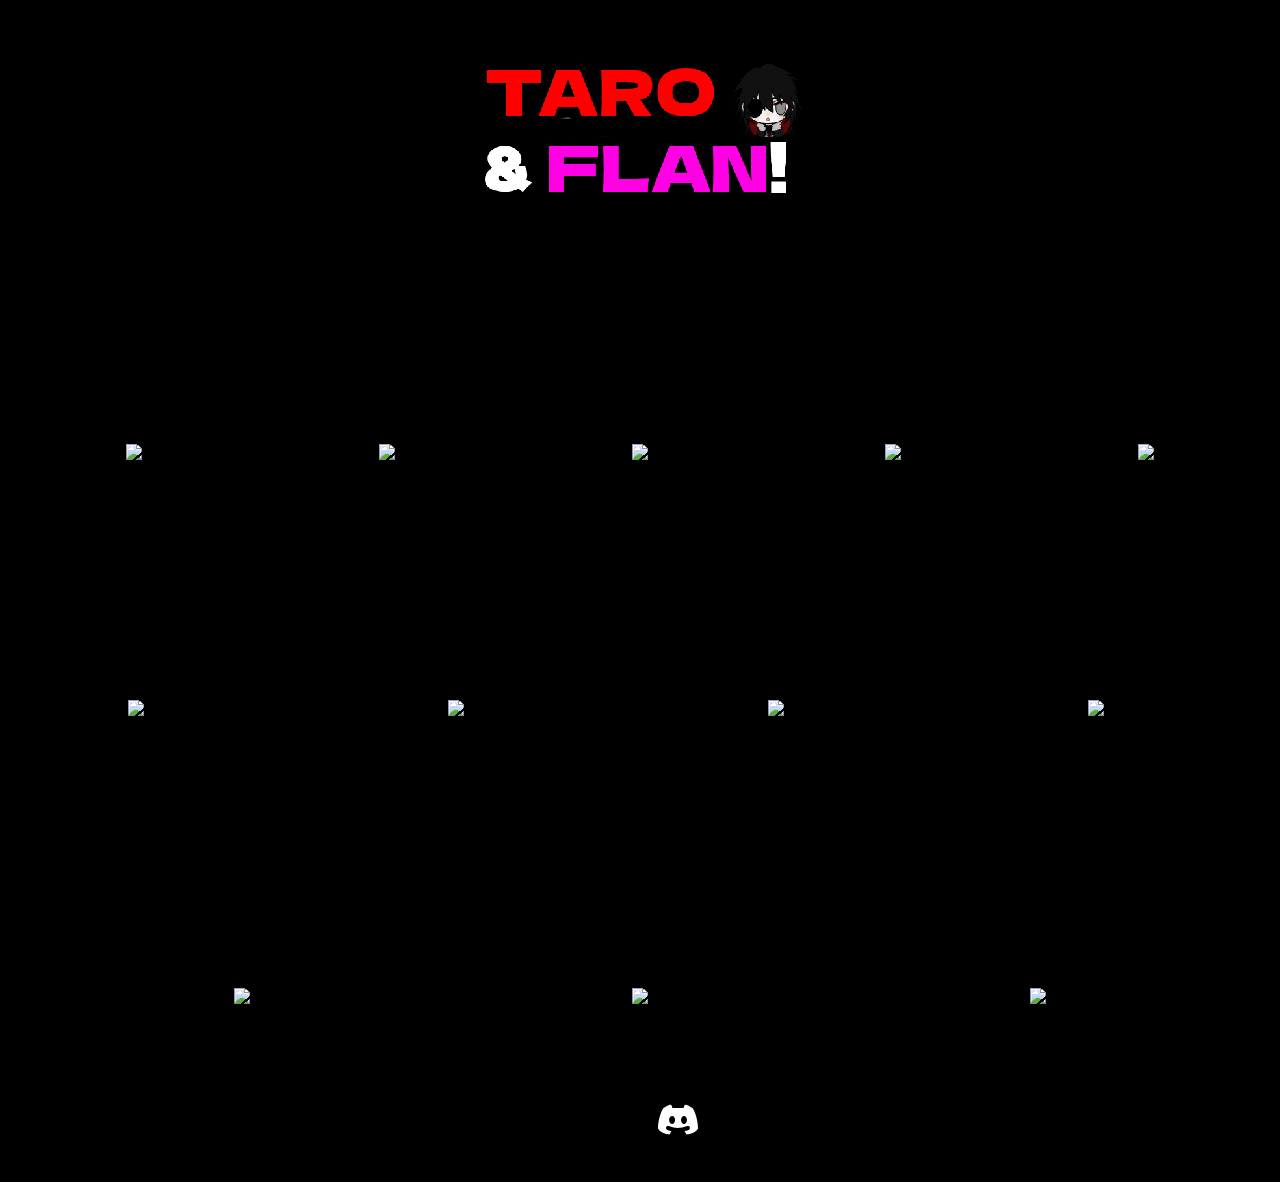
==== index.html @ 4c2ba9f1 "Update index.html" ====
﻿<!DOCTYPE html>
<html lang="en">
<head>
    <meta http-equiv="Content-Type" content="text/html; charset=UTF-8">
    <title>Taro & Flan</title>

    <meta name="description" content="Play multiplayer moded games, by downloading it.">
    <meta name="viewport" content="width=device-width, initial-scale=1.0">
    <link rel="icon" type="image/png" sizes="32x32" href="./IMG_7592.png">
    <link rel="manifest" href="./manifest.json">
    <link rel="stylesheet" href="./nexus.css">
</head>
<body>
    <audio hidden="" controls="" autoplay="" loop=""><source src="https://files.catbox.moe/warf5p.mp3" type="audio/mp3"></audio>
    <div id="nexus">
        <div id="bannerimage">
            <div id="siteLogo" class="fade fadeUp fadeSlow fadeIn">
                <a href="">
                    <img src="./logo_roufl.png">

            </div>
            <div id="doors">
                 <div class="door fade fadeIn" data-game-id="andre">
                    <div class="playerCountContainer">
                        <a href="./test1.zip"></div>
                    <div class="logoContainer">
                        <img class="logo" src="./logo_andrew.png">
                    </div>
                </div>
                 <div  class="door fade fadeIn" data-game-id="pou">
                <div class="playerCountContainer">
                    <a href="./test2.zip"></div>
                    <div class="logoContainer">
                    <img class="logo" src="./logo_pou.png">
                    </div>
                </div>
                <div class="door fade fadeIn" data-game-id="2kki">
                    <div class="playerCountContainer">
                        <a href="./test1.zip"></div>
                    <div class="logoContainer">
                        <img class="logo" src="./logo_2kkiu.png">
                    </div>
                </div>
                <div class="door fade fadeIn" data-game-id="omori">
                    <div class="playerCountContainer">
                        <a href="./test3"></div>
                    <div class="logoContainer">
                        <img class="logo" src="./logo_omoriiii.png">
                    </div>
                </div>
             <div class="door fade fadeIn" data-game-id="solo">
                    <div class="playerCountContainer">
                        <a href="./test3"></div>
                    <div class="logoContainer">
                        <img class="logo" src="./logo_wesolo.png">
                    </div>
                </div>
                 <div  class="door fade fadeIn" data-game-id="terraria">
                <div class="playerCountContainer">
                    <a href="./test2.zip"></div>
                    <div class="logoContainer">
                    <img class="logo" src="./logo_ter.png">
                    </div>
                </div>
                <div  class="door fade fadeIn" data-game-id="skribbl">
                <div class="playerCountContainer">
                    <a href="./test2.zip"></div>
                    <div class="logoContainer">
                    <img class="logo" src="./logo_skribs.png">
                    </div>
                </div>
             <div
                <div  class="door fade fadeIn" data-game-id="papa">
                <div class="playerCountContainer">
                    <a href="./test2.zip"></div>
                    <div class="logoContainer">
                    <img class="logo" src="./logo_paparito.png">
                    </div>
                </div>
             <div class="door fade fadeIn" data-game-id="granny">
                    <div class="playerCountContainer">
                        <a href="./test3"></div>
                    <div class="logoContainer">
                        <img class="logo" src="./logo_grandma.png">
                    </div>
                </div>
                 </div>
            <div id="doors-divided">
                 <div class="door fade fadeIn" data-game-id="fnac">
                    <div class="playerCountContainer">
                        <a href="./test1.zip"></div>
                    <div class="logoContainer">
                        <img class="logo" src="./logo_fnacobson.png">
                    </div>
                </div>
                 <div class="door fade fadeIn" data-game-id="mario">
                    <div class="playerCountContainer">
                        <a href="./test3"></div>
                    <div class="logoContainer">
                        <img class="logo" src="./logo_marioooo.png">
                 </div>
                    </div>
                 <div  class="door fade fadeIn" data-game-id="firewater">
                <div class="playerCountContainer">
                    <a href="./test2.zip"></div>
                    <div class="logoContainer">
                    <img class="logo" src="./logo_firewater.png">
                    </div>
                </div>
                </div>
             
        </div> 
        <div id="footerIconContainer" class="fade fadeIn">
            <a href="https://discord.gg/ZvrAS5S4" target="_blank" class="iconLink" title="Discord">
                <svg xmlns="http://www.w3.org/2000/svg" viewBox="0 0 24 24" width="48" height="48">
                    <path d="M19.229,6.012c-0.903-0.73-2.015-1.246-2.872-1.572c-0.307-0.117-0.653-0.076-0.923,0.111C15.162,4.737,15,5.045,15,5.374	C15,5.72,14.72,6,14.374,6c-1.573,0-3.176,0-4.749,0C9.28,6,9,5.72,9,5.375c0-0.329-0.162-0.638-0.433-0.824	C8.296,4.364,7.95,4.323,7.643,4.441c-0.86,0.329-1.978,0.85-2.894,1.59C3.831,6.882,2,11.861,2,16.165	c0,0.076,0.019,0.15,0.057,0.216c1.265,2.233,4.714,2.817,5.499,2.842c0.005,0.001,0.009,0.001,0.014,0.001	c0.139,0,0.286-0.056,0.351-0.18l0.783-1.485c-0.646-0.164-1.313-0.359-2.04-0.617c-0.521-0.185-0.792-0.757-0.607-1.277	s0.759-0.791,1.277-0.607c3.527,1.254,5.624,1.253,9.345-0.005c0.523-0.175,1.091,0.104,1.268,0.627s-0.104,1.091-0.627,1.268	c-0.728,0.246-1.392,0.434-2.035,0.594l0.793,1.503c0.065,0.124,0.213,0.18,0.351,0.18c0.005,0,0.009,0,0.014-0.001	c0.786-0.025,4.235-0.61,5.499-2.843C21.981,16.315,22,16.241,22,16.164C22,11.861,20.169,6.882,19.229,6.012z M9.04,13.988	c-0.829,0-1.5-0.893-1.5-1.996c0-1.102,0.671-1.996,1.5-1.996c0.832-0.11,1.482,0.893,1.5,1.996	C10.54,13.095,9.869,13.988,9.04,13.988z M14.996,14.012c-0.829,0-1.5-0.895-1.5-2s0.671-2,1.5-2s1.5,0.895,1.5,2	S15.825,14.012,14.996,14.012z" fill="#ffffff"></path>
                    </svg>
            </a> 
           
</div>
    </div>
    <div id="background" class="fade fadeSlow fadeIn"></div>
    <template>
    </template>
    <svg xmlns="http://www.w3.org/2000/svg" width="0" height="0">
        <defs>
            <lineargradient id="baseGradient" x1="0%" y1="0%" x2="0%" y2="100%">
                <stop stop-color="rgba(217, 179, 228, 1)" offset="0%"></stop>
                <stop stop-color="rgba(205, 163, 214, 1)" offset="43.75%"></stop>
                <stop stop-color="rgba(194, 146, 200, 1)" offset="56.25%"></stop>
                <stop stop-color="rgba(182, 130, 186, 1)" offset="68.75%"></stop>
                <stop stop-color="rgba(172, 115, 173, 1)" offset="81.25%"></stop>
                <stop stop-color="rgba(159, 98, 158, 1)" offset="87.5%"></stop>
                <stop stop-color="rgba(148, 87, 144, 1)" offset="93.75%"></stop>
                <stop stop-color="rgba(137, 87, 131, 1)" offset="100%"></stop>
            </lineargradient>
            <lineargradient id="altGradient" x1="0%" y1="0%" x2="0%" y2="100%">
                <stop stop-color="rgba(123, 82, 134, 1)" offset="0%"></stop>
                <stop stop-color="rgba(110, 65, 120, 1)" offset="43.75%"></stop>
                <stop stop-color="rgba(99, 48, 105, 1)" offset="56.25%"></stop>
                <stop stop-color="rgba(86, 30, 91, 1)" offset="68.75%"></stop>
                <stop stop-color="rgba(75, 12, 76, 1)" offset="81.25%"></stop>
                <stop stop-color="rgba(62, 0, 61, 1)" offset="87.5%"></stop>
                <stop stop-color="rgba(50, 0, 45, 1)" offset="93.75%"></stop>
                <stop stop-color="rgba(37, 0, 31, 1)" offset="100%"></stop>
            </lineargradient>
            <filter id="dropShadow">
                <fedropshadow dx="1" dy="1" stdDeviation="0.2" flood-color="rgba(0, 0, 0, 1)"></fedropshadow>
            </filter>
        </defs>
    </svg>
    <svg id="zoom" xmlns="http://www.w3.org/2000/svg" style="height: 1813px;">
        <rect id="bg" width="100%" height="100%" fill="black" mask="url(#zoomMask)"></rect>
        <mask id="zoomMask">
            <rect id="maskBg" width="100%" height="100%" fill="black"></rect>
            <circle id="circle" fill="black"></circle>
        </mask>
    </svg>
    <script type="text/javascript">
        const gameIds = [
            '2kki',
            'skribbl',
            'oneshot',
            'omori',
            'doom',
            'mario',
            'gorilla',
            'pou',
            'solo',
            'nso'
        ];

        gameIds.push('download');

        const nexus = document.getElementById('nexus');
        const doorsContainer = document.getElementById('doors');
        const uncDoorsContainer = document.getElementById('doors-divided');

        setTimeout(() => {
            document.getElementById('siteLogo').classList.add('fadeIn');
            document.getElementById('background').classList.add('fadeIn');
        }, 0);

        if ('serviceWorker' in navigator) {
            navigator.serviceWorker.register('./service-worker.js');
        }

        gameIds.forEach((gameId, g) => {
            const door = document.createElement('div');
            door.classList.add('door');
            door.classList.add('fade');
            door.dataset.gameId = gameId;

            const playerCountContainer = document.createElement('div');
            playerCountContainer.classList.add('playerCountContainer');

            const doorImgContainer = document.createElement('div');
            doorImgContainer.classList.add('doorImgContainer');

            const doorImg = document.createElement('img');
            doorImg.classList.add('doorImg');
            doorImg.src = `images/door_${gameId}.gif`;

            const doorShadowImg = document.createElement('img');
            doorShadowImg.classList.add('doorShadowImg');
            doorShadowImg.src = 'images/door_shadow.png';

            doorImgContainer.append(doorImg);
            doorImgContainer.append(doorShadowImg);

            const logoContainer = document.createElement('div');
            logoContainer.classList.add('logoContainer');

            const logo = document.createElement('img');
            logo.classList.add('logo');
            logo.src = `images/logo_${gameId}.png`;

            logoContainer.append(logo);

            door.append(playerCountContainer);
            door.append(doorImgContainer);
            door.append(logoContainer);

            if (gameId !== 'basics') {
                doorsContainer.append(door);
            } else {
                uncDoorsContainer.append(door);
            }
            setTimeout(() => door.classList.add('fadeIn'), 75 * g + 750);
        });

        const doors = document.querySelectorAll('.door');

        for (let door of doors) {
            const playerCountContainer = door.querySelector('.playerCountContainer');
            const playerCountLabel = document.createElement('label');

            playerCountLabel.classList.add('unselectable');


            if (playerCountContainer) {
                playerCountContainer.appendChild(document.getElementsByTagName('template')[0].content.cloneNode(true));
                playerCountContainer.appendChild(playerCountLabel);
            }

            door.onclick = function () {
                if (!this.classList.contains('active')) {
                    door.classList.add('active');
                    doDoorAnim(nexus, door);
                }
            };
        }

        setTimeout(() => {
            const footerIconContainer = document.getElementById('footerIconContainer');
            footerIconContainer.classList.add('fadeIn');
            footerIconContainer.classList.remove('nopointer');
        }, 75 * doors.length + 750);


                                                        }


    </script>
    <foreignobject></foreignobject>
    <script defer="" src="./vcd15cbe7772f49c399c6a5babf22c1241717689176015" integrity="sha512-ZpsOmlRQV6y907TI0dKBHq9Md29nnaEIPlkf84rnaERnq6zvWvPUqr2ft8M1aS28oN72PdrCzSjY4U6VaAw1EQ==" data-cf-beacon="{&quot;rayId&quot;:&quot;8da4d88d7f67e4b4&quot;,&quot;version&quot;:&quot;2024.10.4&quot;,&quot;r&quot;:1,&quot;token&quot;:&quot;589b372c63a442ad876b54ed66b7952a&quot;,&quot;serverTiming&quot;:{&quot;name&quot;:{&quot;cfExtPri&quot;:true,&quot;cfL4&quot;:true,&quot;cfSpeedBrain&quot;:true,&quot;cfCacheStatus&quot;:true}}}" crossorigin="anonymous"></script>


</body>
</html>
---- nexus.css ----
@font-face {
  font-family: 'PGothic';
  src: url('fonts/ms-pgothic.woff2') format('woff2'),
       url('fonts/ms-pgothic.woff') format('woff');
}

html {
  font-family: 'MS PGothic', 'PGothic';
  font-size: 24px;
  color: rgba(194, 146, 200, 1) !important;
  height: 100%;
}

body {
  margin: 0;
  background-color: black;
}

body > svg {
  display: block;
}

#nexus {
  display: flex;
  flex-direction: column;
  justify-content: center;
  min-height: 100vh;
  overflow-x: hidden;
  image-rendering: pixelated;
  image-rendering: crisp-edges;
}

#siteLogo {
  display: flex;
  justify-content: center;
  align-items: center;
  backface-visibility: hidden;
  transform: translateZ(0) scale(1, 1);
}

#siteLogo img {
  height: 130px;
  margin: auto;
  padding: 64px 0;
}

#zoom {
  position: fixed;
  top: 0;
  width: 100%;
  height: 100%;
  z-index: 2;
}

#zoom:not(.active) {
  pointer-events: none;
}

#maskBg {
  animation: 1s 1 ease-in maskAnim forwards;
}

#circle {
  animation: 1s 1 ease-in zoomAnim forwards;
}

#doors, #doors-divided, #doortwo {
  display: flex;
  flex-wrap: wrap;
  justify-content: space-around;
  padding-bottom: 32px;
}

.door {
  display: flex;
  flex-direction: column;
  justify-content: space-between;
  align-items: center;
  padding: 16px 0;
  min-width: 224px;
  min-height: 224px;
  cursor: pointer;
}

.doorImgContainer {
  width: 68px;
  height: 120px;
}

.doorImg {
  position: relative;
  width: 100%;
  height: 100%;
  z-index: 1;
}

.doorShadowImg {
  width: 180px;
  height: 64px;
  margin-top: -32px;
  margin-left: -56px;
}

.logoContainer {
  display: flex;
  justify-content: center;
  width: 180px;
  height: 60px;
}

.logo {
  height: 100%;
  z-index: 1;
}

.playerCountContainer {
  display: flex;
  align-items: center;
  padding-top: 8px;
}

.playerCountContainer path {
  fill: url(#baseGradient);
  filter: url(#dropShadow);
}

.playerCountContainer label {
  padding-left: 8px;
  pointer-events: none;
}

#footerIconContainer {
  display: flex;
  justify-content: space-around;
  width: 200px;
  max-width: calc(100vw - 16px);
  margin: 0 auto;
  padding-bottom: 32px;
}

#background {
  position: fixed;
  width: 100vw;
  height: 100vh;
  top: 0;
  background: url(/bg.png);
  background-size: cover;
  background-position-x: center;
  z-index: -1;
}

.nopointer {
  pointer-events: none;
}

.unselectable {
  -webkit-touch-callout: none;
  -webkit-user-select: none;
  user-select: none;
}

img {
  image-rendering: crisp-edges;
  image-rendering: pixelated;
  pointer-events: none;
  -webkit-touch-callout: none;
  -webkit-user-select: none;
  user-select: none;
}

label {
  background-image: linear-gradient(to bottom, rgba(217, 179, 228, 1) 0 43.75%, rgba(205, 163, 214, 1) 43.75% 56.25%, rgba(194, 146, 200, 1) 56.25% 68.75%, rgba(182, 130, 186, 1) 68.75% 81.25%, rgba(172, 115, 173, 1) 81.25% 87.5%, rgba(159, 98, 158, 1) 87.5% 93.75%, rgba(148, 87, 144, 1) 93.75% 100%, rgba(137, 87, 131, 1) 100% 100%) !important;
  -webkit-background-clip: text;
  -webkit-text-fill-color: transparent;
  background-clip: text;
  filter: drop-shadow(1.5px 1.5px rgba(0, 0, 0, 1));
}

@media (hover: hover) {
  .iconLink {
    transition: transform 0.125s cubic-bezier(0.7, 0, 0.7, 1.5);
  }

  .iconLink:hover {
    transform: scale(1.25);
  }
}

.iconLink {
  background: transparent;
  border: none;
  cursor: pointer;
  appearance: button;
  -webkit-appearance: button;
}

.fade {
  opacity: 0;
  transition: opacity 0.325s ease-in-out;
}

.fadeUp {
  padding-top: 128px;
  transition: opacity 0.325s ease-in-out, padding-top 0.325s ease-in-out;
}

.fadeSlow {
  transition-duration: 0.75s;
}

.fadeIn {
  opacity: 1;
}

.fadeIn.fadeUp {
  padding-top: 0px;
}

/* Safari only */
@media not all and (min-resolution:.001dpcm) {
   /* Don't use text background on Safari since it doesn't repeat properly */
   label {
    -webkit-text-fill-color: unset;
    background-image: none !important;
  }
}
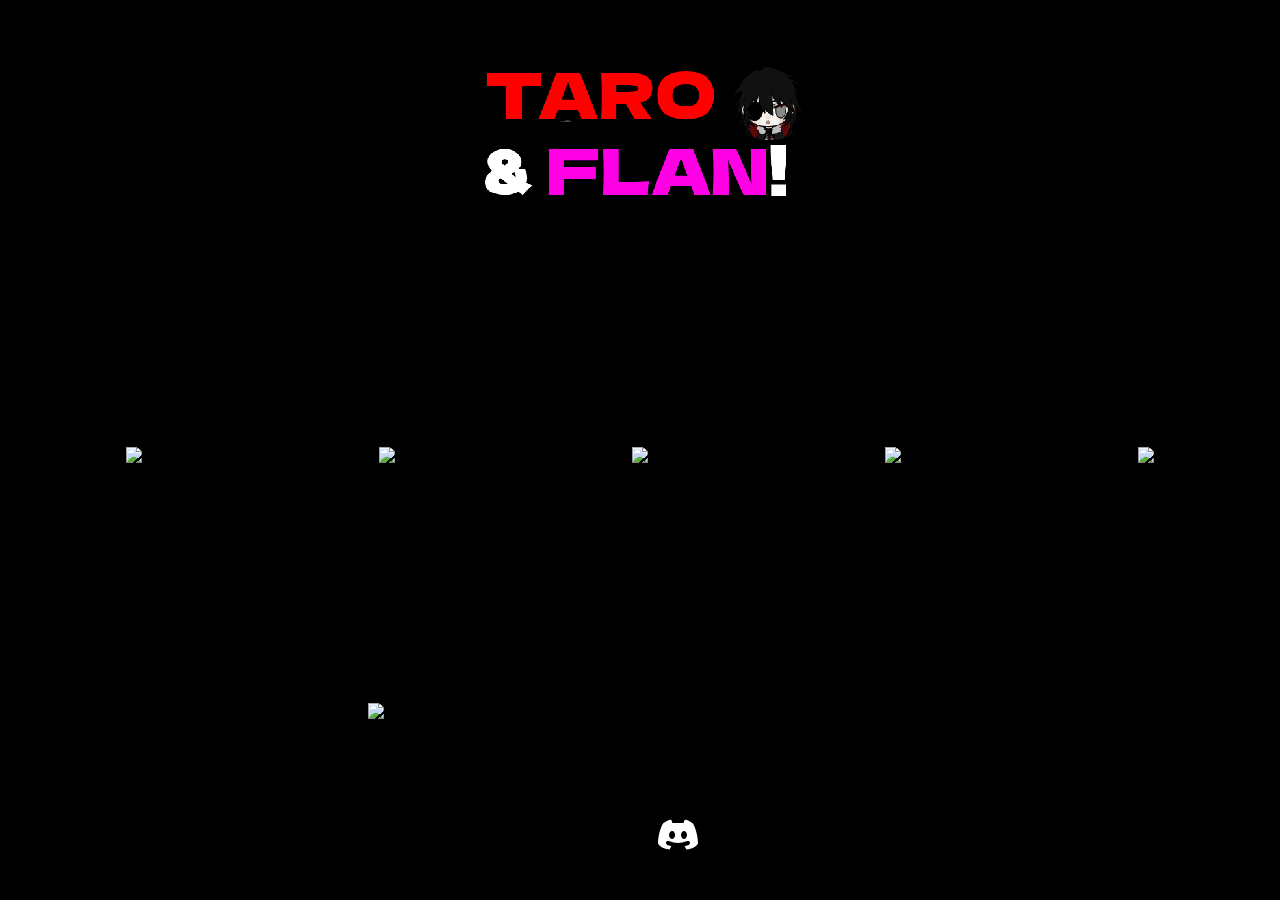
==== commit 0c0984a3: "Update index.html" ====
--- a/index.html
+++ b/index.html
@@ -34,18 +34,18 @@
                     <img class="logo" src="./logo_pou.png">
                     </div>
                 </div>
-                <div class="door fade fadeIn" data-game-id="2kki">
+                <div class="door fade fadeIn" data-game-id="omori">
                     <div class="playerCountContainer">
                         <a href="./test1.zip"></div>
                     <div class="logoContainer">
-                        <img class="logo" src="./logo_2kkiu.png">
-                    </div>
-                </div>
-                <div class="door fade fadeIn" data-game-id="omori">
+                        <img class="logo" src="./logo_moriboy.png">
+                    </div>
+                </div>
+                <div class="door fade fadeIn" data-game-id="skribbl">
                     <div class="playerCountContainer">
                         <a href="./test3"></div>
                     <div class="logoContainer">
-                        <img class="logo" src="./logo_omoriiii.png">
+                        <img class="logo" src="./logo_scrabble.png">
                     </div>
                 </div>
              <div class="door fade fadeIn" data-game-id="solo">
@@ -55,59 +55,14 @@
                         <img class="logo" src="./logo_wesolo.png">
                     </div>
                 </div>
-                 <div  class="door fade fadeIn" data-game-id="terraria">
+                 <div  class="door fade fadeIn" data-game-id="2kki">
                 <div class="playerCountContainer">
                     <a href="./test2.zip"></div>
                     <div class="logoContainer">
-                    <img class="logo" src="./logo_ter.png">
-                    </div>
-                </div>
-                <div  class="door fade fadeIn" data-game-id="skribbl">
-                <div class="playerCountContainer">
-                    <a href="./test2.zip"></div>
-                    <div class="logoContainer">
-                    <img class="logo" src="./logo_skribs.png">
-                    </div>
-                </div>
-             <div
-                <div  class="door fade fadeIn" data-game-id="papa">
-                <div class="playerCountContainer">
-                    <a href="./test2.zip"></div>
-                    <div class="logoContainer">
-                    <img class="logo" src="./logo_paparito.png">
-                    </div>
-                </div>
-             <div class="door fade fadeIn" data-game-id="granny">
-                    <div class="playerCountContainer">
-                        <a href="./test3"></div>
-                    <div class="logoContainer">
-                        <img class="logo" src="./logo_grandma.png">
+                    <img class="logo" src="./logo_2key.png">
                     </div>
                 </div>
                  </div>
-            <div id="doors-divided">
-                 <div class="door fade fadeIn" data-game-id="fnac">
-                    <div class="playerCountContainer">
-                        <a href="./test1.zip"></div>
-                    <div class="logoContainer">
-                        <img class="logo" src="./logo_fnacobson.png">
-                    </div>
-                </div>
-                 <div class="door fade fadeIn" data-game-id="mario">
-                    <div class="playerCountContainer">
-                        <a href="./test3"></div>
-                    <div class="logoContainer">
-                        <img class="logo" src="./logo_marioooo.png">
-                 </div>
-                    </div>
-                 <div  class="door fade fadeIn" data-game-id="firewater">
-                <div class="playerCountContainer">
-                    <a href="./test2.zip"></div>
-                    <div class="logoContainer">
-                    <img class="logo" src="./logo_firewater.png">
-                    </div>
-                </div>
-                </div>
              
         </div> 
         <div id="footerIconContainer" class="fade fadeIn">
@@ -160,14 +115,10 @@
         const gameIds = [
             '2kki',
             'skribbl',
-            'oneshot',
             'omori',
-            'doom',
-            'mario',
-            'gorilla',
+            'andre',
             'pou',
-            'solo',
-            'nso'
+            'solo'
         ];
 
         gameIds.push('download');
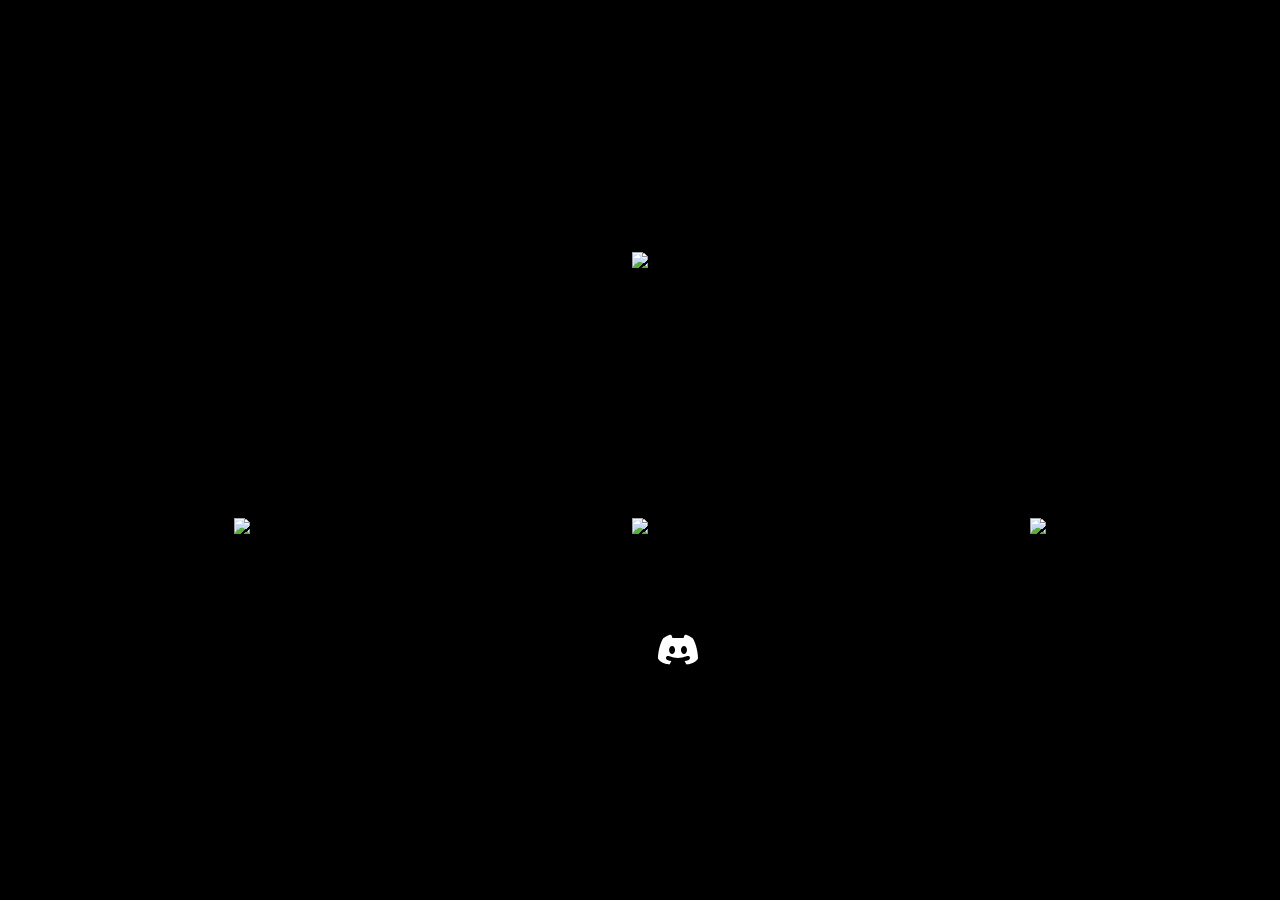
==== commit 4f124102: "Update index.html" ====
--- a/index.html
+++ b/index.html
@@ -2,7 +2,7 @@
 <html lang="en">
 <head>
     <meta http-equiv="Content-Type" content="text/html; charset=UTF-8">
-    <title>Taro & Flan</title>
+    <title>Andre's Party</title>
 
     <meta name="description" content="Play multiplayer moded games, by downloading it.">
     <meta name="viewport" content="width=device-width, initial-scale=1.0">
@@ -16,57 +16,36 @@
         <div id="bannerimage">
             <div id="siteLogo" class="fade fadeUp fadeSlow fadeIn">
                 <a href="">
-                    <img src="./logo_roufl.png">
+                    <img src="./logo_drety.png">
 
             </div>
-            <div id="doors">
-                 <div class="door fade fadeIn" data-game-id="andre">
+            <div id="doors-divided">
+                <div class="door fade fadeIn" data-game-id="andre">
                     <div class="playerCountContainer">
-                        <a href="./test1.zip"></div>
+                        <a href="https://gamebanana.com/mods/561459"></div>
                     <div class="logoContainer">
-                        <img class="logo" src="./logo_andrew.png">
-                    </div>
-                </div>
-                 <div  class="door fade fadeIn" data-game-id="pou">
-                <div class="playerCountContainer">
-                    <a href="./test2.zip"></div>
-                    <div class="logoContainer">
-                    <img class="logo" src="./logo_pou.png">
+                        <img class="logo" src="./logo_basicc.png">
                     </div>
                 </div>
                 <div class="door fade fadeIn" data-game-id="omori">
                     <div class="playerCountContainer">
-                        <a href="./test1.zip"></div>
+                        <a href="https://gamebanana.com/mods/561461"></div>
                     <div class="logoContainer">
                         <img class="logo" src="./logo_moriboy.png">
                     </div>
                 </div>
-                <div class="door fade fadeIn" data-game-id="skribbl">
-                    <div class="playerCountContainer">
-                        <a href="./test3"></div>
+                 <div  class="door fade fadeIn" data-game-id="oneshot">
+                <div class="playerCountContainer">
+                    <a href="https://gamebanana.com/mods/561468"></div>
                     <div class="logoContainer">
-                        <img class="logo" src="./logo_scrabble.png">
+                    <img class="logo" src="./logo_oneshoto.png">
                     </div>
                 </div>
-             <div class="door fade fadeIn" data-game-id="solo">
-                    <div class="playerCountContainer">
-                        <a href="./test3"></div>
-                    <div class="logoContainer">
-                        <img class="logo" src="./logo_wesolo.png">
-                    </div>
-                </div>
-                 <div  class="door fade fadeIn" data-game-id="2kki">
-                <div class="playerCountContainer">
-                    <a href="./test2.zip"></div>
-                    <div class="logoContainer">
-                    <img class="logo" src="./logo_2key.png">
-                    </div>
-                </div>
-                 </div>
+                </div>
              
         </div> 
         <div id="footerIconContainer" class="fade fadeIn">
-            <a href="https://discord.gg/ZvrAS5S4" target="_blank" class="iconLink" title="Discord">
+            <a href="https://discord.gg/andrewrld" target="_blank" class="iconLink" title="Discord">
                 <svg xmlns="http://www.w3.org/2000/svg" viewBox="0 0 24 24" width="48" height="48">
                     <path d="M19.229,6.012c-0.903-0.73-2.015-1.246-2.872-1.572c-0.307-0.117-0.653-0.076-0.923,0.111C15.162,4.737,15,5.045,15,5.374	C15,5.72,14.72,6,14.374,6c-1.573,0-3.176,0-4.749,0C9.28,6,9,5.72,9,5.375c0-0.329-0.162-0.638-0.433-0.824	C8.296,4.364,7.95,4.323,7.643,4.441c-0.86,0.329-1.978,0.85-2.894,1.59C3.831,6.882,2,11.861,2,16.165	c0,0.076,0.019,0.15,0.057,0.216c1.265,2.233,4.714,2.817,5.499,2.842c0.005,0.001,0.009,0.001,0.014,0.001	c0.139,0,0.286-0.056,0.351-0.18l0.783-1.485c-0.646-0.164-1.313-0.359-2.04-0.617c-0.521-0.185-0.792-0.757-0.607-1.277	s0.759-0.791,1.277-0.607c3.527,1.254,5.624,1.253,9.345-0.005c0.523-0.175,1.091,0.104,1.268,0.627s-0.104,1.091-0.627,1.268	c-0.728,0.246-1.392,0.434-2.035,0.594l0.793,1.503c0.065,0.124,0.213,0.18,0.351,0.18c0.005,0,0.009,0,0.014-0.001	c0.786-0.025,4.235-0.61,5.499-2.843C21.981,16.315,22,16.241,22,16.164C22,11.861,20.169,6.882,19.229,6.012z M9.04,13.988	c-0.829,0-1.5-0.893-1.5-1.996c0-1.102,0.671-1.996,1.5-1.996c0.832-0.11,1.482,0.893,1.5,1.996	C10.54,13.095,9.869,13.988,9.04,13.988z M14.996,14.012c-0.829,0-1.5-0.895-1.5-2s0.671-2,1.5-2s1.5,0.895,1.5,2	S15.825,14.012,14.996,14.012z" fill="#ffffff"></path>
                     </svg>
@@ -113,12 +92,12 @@
     </svg>
     <script type="text/javascript">
         const gameIds = [
-            '2kki',
             'skribbl',
+            'oneshot',
             'omori',
             'andre',
             'pou',
-            'solo'
+            '2kki'
         ];
 
         gameIds.push('download');
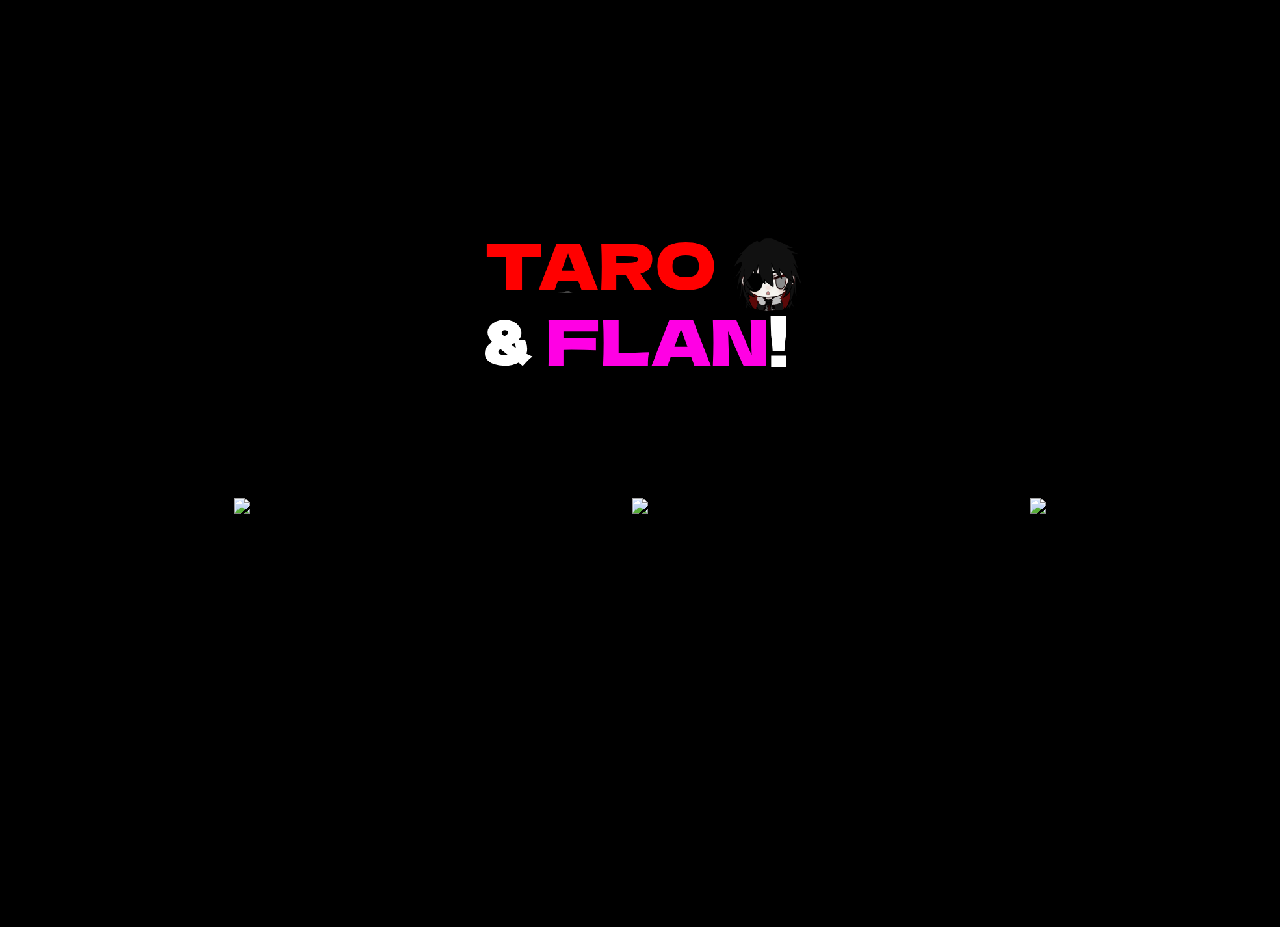
==== commit 74123143: "Update index.html" ====
--- a/index.html
+++ b/index.html
@@ -2,9 +2,9 @@
 <html lang="en">
 <head>
     <meta http-equiv="Content-Type" content="text/html; charset=UTF-8">
-    <title>Andre's Party</title>
+    <title>Taro & Flan!</title>
 
-    <meta name="description" content="Play multiplayer moded games, by downloading it.">
+    <meta name="description" content="Play multiplayer moded games, by downloading it. ( im seriously exhausted )">
     <meta name="viewport" content="width=device-width, initial-scale=1.0">
     <link rel="icon" type="image/png" sizes="32x32" href="./IMG_7592.png">
     <link rel="manifest" href="./manifest.json">
@@ -16,15 +16,15 @@
         <div id="bannerimage">
             <div id="siteLogo" class="fade fadeUp fadeSlow fadeIn">
                 <a href="">
-                    <img src="./logo_drety.png">
+                    <img src="./logo_roufl.png">
 
             </div>
             <div id="doors-divided">
-                <div class="door fade fadeIn" data-game-id="andre">
+                <div class="door fade fadeIn" data-game-id="taro">
                     <div class="playerCountContainer">
                         <a href="https://gamebanana.com/mods/561459"></div>
                     <div class="logoContainer">
-                        <img class="logo" src="./logo_basicc.png">
+                        <img class="logo" src="./logo_taro.png">
                     </div>
                 </div>
                 <div class="door fade fadeIn" data-game-id="omori">
@@ -34,26 +34,18 @@
                         <img class="logo" src="./logo_moriboy.png">
                     </div>
                 </div>
-                 <div  class="door fade fadeIn" data-game-id="oneshot">
-                <div class="playerCountContainer">
-                    <a href="https://gamebanana.com/mods/561468"></div>
+                 <div class="door fade fadeIn" data-game-id="honkai">
+                    <div class="playerCountContainer">
+                        <a href="https://gamebanana.com/mods/561461"></div>
                     <div class="logoContainer">
-                    <img class="logo" src="./logo_oneshoto.png">
+                        <img class="logo" src="./logo_honkai.png">
                     </div>
                 </div>
-                </div>
+            </div>
              
-        </div> 
-        <div id="footerIconContainer" class="fade fadeIn">
-            <a href="https://discord.gg/andrewrld" target="_blank" class="iconLink" title="Discord">
-                <svg xmlns="http://www.w3.org/2000/svg" viewBox="0 0 24 24" width="48" height="48">
-                    <path d="M19.229,6.012c-0.903-0.73-2.015-1.246-2.872-1.572c-0.307-0.117-0.653-0.076-0.923,0.111C15.162,4.737,15,5.045,15,5.374	C15,5.72,14.72,6,14.374,6c-1.573,0-3.176,0-4.749,0C9.28,6,9,5.72,9,5.375c0-0.329-0.162-0.638-0.433-0.824	C8.296,4.364,7.95,4.323,7.643,4.441c-0.86,0.329-1.978,0.85-2.894,1.59C3.831,6.882,2,11.861,2,16.165	c0,0.076,0.019,0.15,0.057,0.216c1.265,2.233,4.714,2.817,5.499,2.842c0.005,0.001,0.009,0.001,0.014,0.001	c0.139,0,0.286-0.056,0.351-0.18l0.783-1.485c-0.646-0.164-1.313-0.359-2.04-0.617c-0.521-0.185-0.792-0.757-0.607-1.277	s0.759-0.791,1.277-0.607c3.527,1.254,5.624,1.253,9.345-0.005c0.523-0.175,1.091,0.104,1.268,0.627s-0.104,1.091-0.627,1.268	c-0.728,0.246-1.392,0.434-2.035,0.594l0.793,1.503c0.065,0.124,0.213,0.18,0.351,0.18c0.005,0,0.009,0,0.014-0.001	c0.786-0.025,4.235-0.61,5.499-2.843C21.981,16.315,22,16.241,22,16.164C22,11.861,20.169,6.882,19.229,6.012z M9.04,13.988	c-0.829,0-1.5-0.893-1.5-1.996c0-1.102,0.671-1.996,1.5-1.996c0.832-0.11,1.482,0.893,1.5,1.996	C10.54,13.095,9.869,13.988,9.04,13.988z M14.996,14.012c-0.829,0-1.5-0.895-1.5-2s0.671-2,1.5-2s1.5,0.895,1.5,2	S15.825,14.012,14.996,14.012z" fill="#ffffff"></path>
-                    </svg>
-            </a> 
-           
 </div>
     </div>
-    <div id="background" class="fade fadeSlow fadeIn"></div>
+  <div id="background" class="fade fadeSlow fadeIn"></div>
     <template>
     </template>
     <svg xmlns="http://www.w3.org/2000/svg" width="0" height="0">
@@ -92,12 +84,9 @@
     </svg>
     <script type="text/javascript">
         const gameIds = [
-            'skribbl',
-            'oneshot',
+            'honkai',
             'omori',
-            'andre',
-            'pou',
-            '2kki'
+            'taro'
         ];
 
         gameIds.push('download');
--- a/nexus.css
+++ b/nexus.css
@@ -83,7 +83,7 @@
 }
 
 .doorImgContainer {
-  width: 68px;
+  width: 120px;
   height: 120px;
 }
 
@@ -105,7 +105,7 @@
   display: flex;
   justify-content: center;
   width: 180px;
-  height: 60px;
+  height: 180px;
 }
 
 .logo {
@@ -138,15 +138,23 @@
   padding-bottom: 32px;
 }
 
-#background {
-  position: fixed;
-  width: 100vw;
-  height: 100vh;
-  top: 0;
-  background: url(/bg.png);
+.decoration {
+  display: inline-block;
+  width: 365px;
+  height: 650px;
+  margin-top: -10px;
+  background: url("/db8b91fe71c87617747804ce472e72b6.gif") no-repeat center;
   background-size: cover;
-  background-position-x: center;
-  z-index: -1;
+  vertical-align: top;
+  background-position: center center;
+}
+image-holder {
+  width: 269px;
+  height: 477px;
+  margin: 77px 48px;
+  background: url("/db8b91fe71c87617747804ce472e72b6.gif") repeat center;
+  background-position: center center;
+  background-size: cover;
 }
 
 .nopointer {
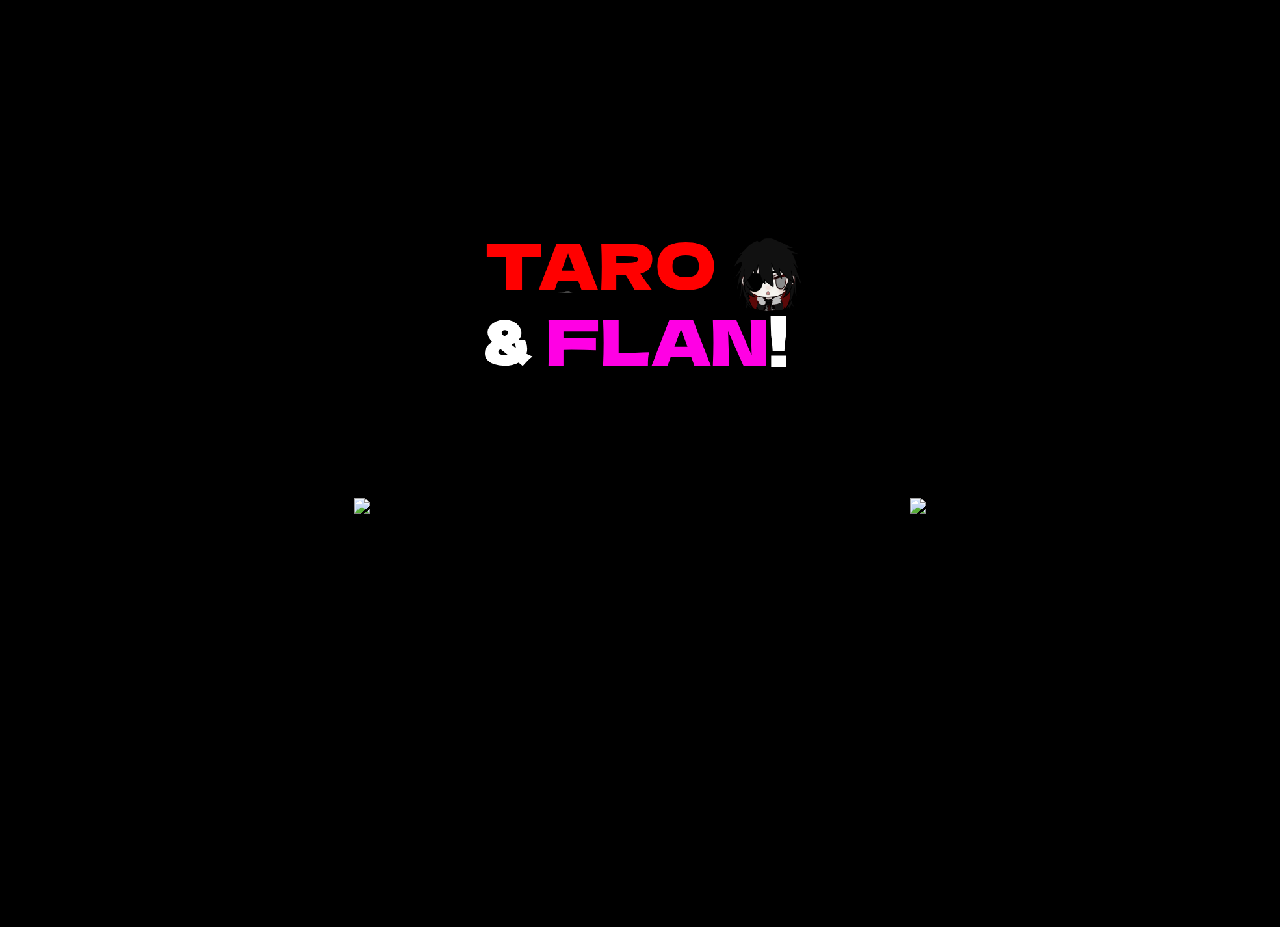
==== commit 15fea77a: "Update index.html" ====
--- a/index.html
+++ b/index.html
@@ -32,13 +32,6 @@
                         <a href="https://gamebanana.com/mods/561461"></div>
                     <div class="logoContainer">
                         <img class="logo" src="./logo_moriboy.png">
-                    </div>
-                </div>
-                 <div class="door fade fadeIn" data-game-id="honkai">
-                    <div class="playerCountContainer">
-                        <a href="https://gamebanana.com/mods/561461"></div>
-                    <div class="logoContainer">
-                        <img class="logo" src="./logo_honkai.png">
                     </div>
                 </div>
             </div>
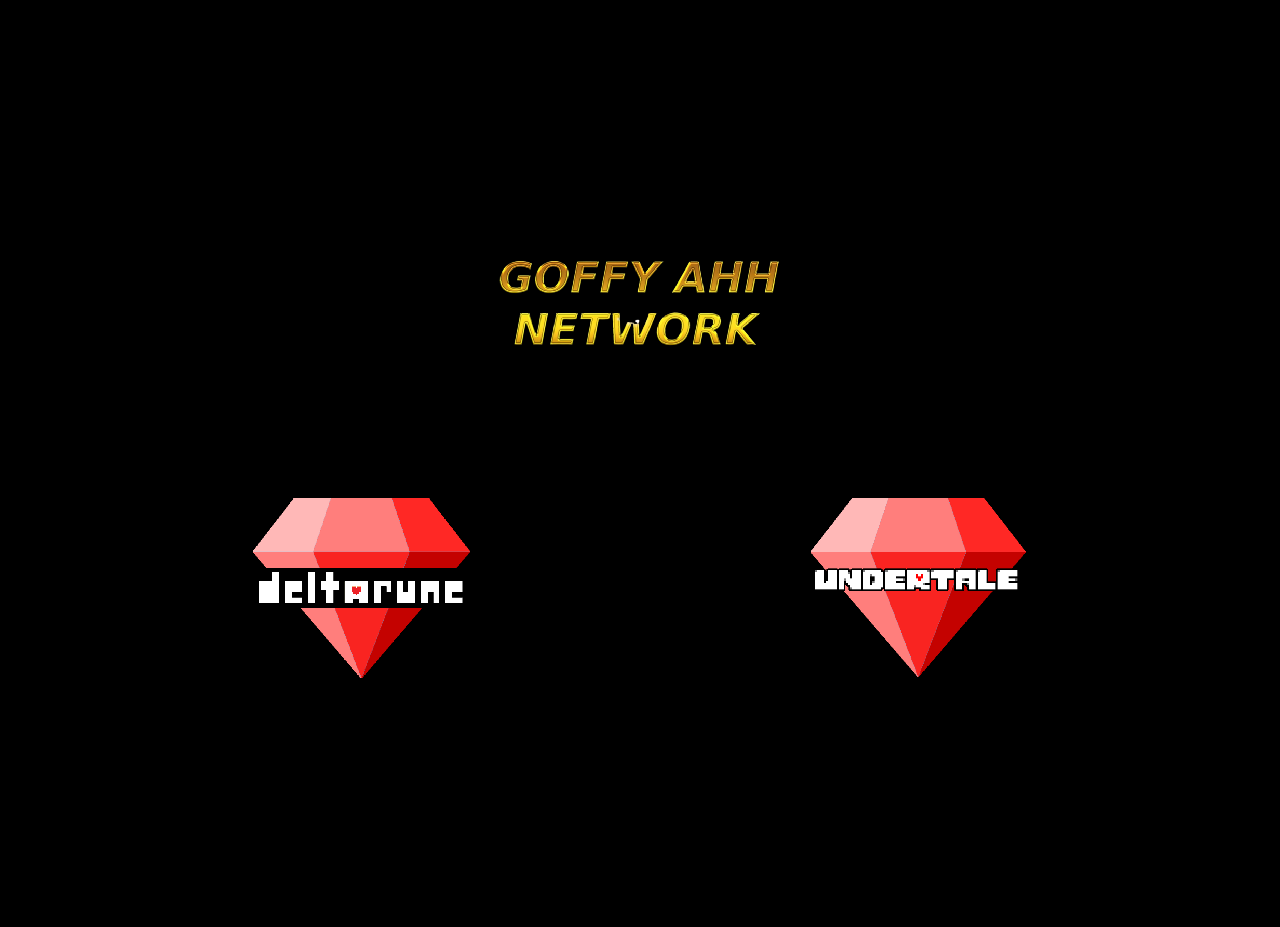
==== commit aa9d0223: "Update index.html" ====
--- a/index.html
+++ b/index.html
@@ -2,36 +2,36 @@
 <html lang="en">
 <head>
     <meta http-equiv="Content-Type" content="text/html; charset=UTF-8">
-    <title>Taro & Flan!</title>
+    <title>Goffy Ahh Network</title>
 
-    <meta name="description" content="Play multiplayer moded games, by downloading it. ( im seriously exhausted )">
+    <meta name="description" content="Play multiplayer moded games, the other rpg games in website. ( im seriously exhausted )">
     <meta name="viewport" content="width=device-width, initial-scale=1.0">
     <link rel="icon" type="image/png" sizes="32x32" href="./IMG_7592.png">
     <link rel="manifest" href="./manifest.json">
     <link rel="stylesheet" href="./nexus.css">
 </head>
 <body>
-    <audio hidden="" controls="" autoplay="" loop=""><source src="https://files.catbox.moe/warf5p.mp3" type="audio/mp3"></audio>
+    <audio hidden="" controls="" autoplay="" loop=""><source src="https://files.catbox.moe/5qhldd.mp3" type="audio/mp3"></audio>
     <div id="nexus">
         <div id="bannerimage">
             <div id="siteLogo" class="fade fadeUp fadeSlow fadeIn">
                 <a href="">
-                    <img src="./logo_roufl.png">
+                    <img src="./logo_drety.png">
 
             </div>
             <div id="doors-divided">
-                <div class="door fade fadeIn" data-game-id="taro">
+                <div class="door fade fadeIn" data-game-id="deltarune">
                     <div class="playerCountContainer">
-                        <a href="https://gamebanana.com/mods/561459"></div>
+                        <a href="https://gamebanana.com/wips/84933"></div>
                     <div class="logoContainer">
-                        <img class="logo" src="./logo_taro.png">
+                        <img class="logo" src="./logo_deltz.png">
                     </div>
                 </div>
-                <div class="door fade fadeIn" data-game-id="omori">
+                <div class="door fade fadeIn" data-game-id="undertale">
                     <div class="playerCountContainer">
-                        <a href="https://gamebanana.com/mods/561461"></div>
+                        <a href="https://ynonline.herokuapp.com/play.html?game=OFF "></div>
                     <div class="logoContainer">
-                        <img class="logo" src="./logo_moriboy.png">
+                        <img class="logo" src="./logo_verytale.png">
                     </div>
                 </div>
             </div>
@@ -39,8 +39,7 @@
 </div>
     </div>
   <div id="background" class="fade fadeSlow fadeIn"></div>
-    <template>
-    </template>
+    <template></template>
     <svg xmlns="http://www.w3.org/2000/svg" width="0" height="0">
         <defs>
             <lineargradient id="baseGradient" x1="0%" y1="0%" x2="0%" y2="100%">
--- a/nexus.css
+++ b/nexus.css
@@ -138,23 +138,15 @@
   padding-bottom: 32px;
 }
 
-.decoration {
-  display: inline-block;
-  width: 365px;
-  height: 650px;
-  margin-top: -10px;
-  background: url("/db8b91fe71c87617747804ce472e72b6.gif") no-repeat center;
+#background {
+  position: fixed;
+  width: 100vw;
+  height: 100vh;
+  top: 0;
+  background: url(images/bg34.png);
   background-size: cover;
-  vertical-align: top;
-  background-position: center center;
-}
-image-holder {
-  width: 269px;
-  height: 477px;
-  margin: 77px 48px;
-  background: url("/db8b91fe71c87617747804ce472e72b6.gif") repeat center;
-  background-position: center center;
-  background-size: cover;
+  background-position-x: center;
+  z-index: -1;
 }
 
 .nopointer {
@@ -229,6 +221,5 @@
    /* Don't use text background on Safari since it doesn't repeat properly */
    label {
     -webkit-text-fill-color: unset;
-    background-image: none !important;
   }
 }
